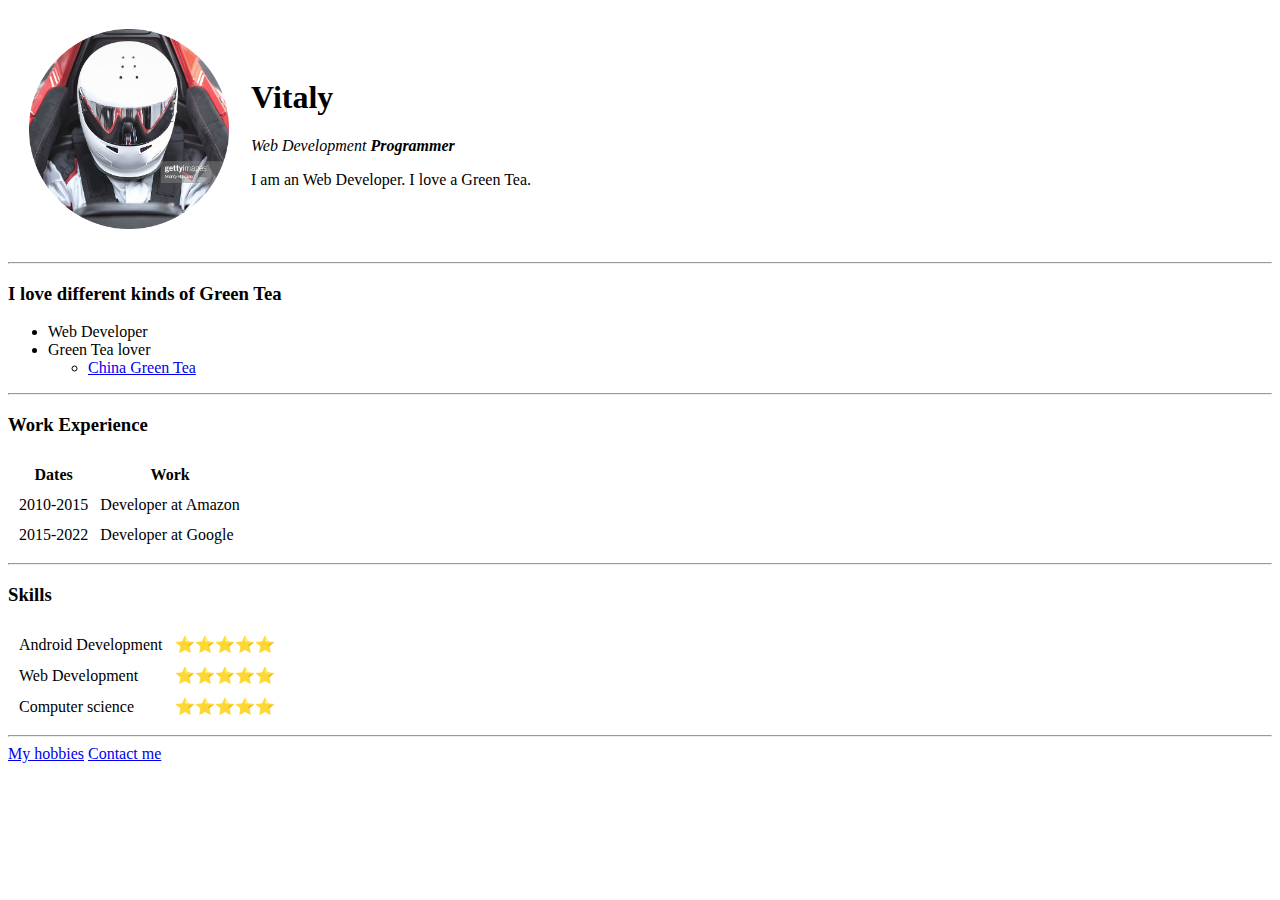
==== index.html @ 89fa6e74 "Add initial WebDev website files" ====
<!DOCTYPE html>
<html lang="en">

<head>
    <meta charset="UTF-8">
    <title>😜 WebDev1</title>
</head>

<body>
    <table cellspacing="20">
        <tr>
            <td><img src="Images/Racer-modified.png" alt="Racer" width="200" height="200"></td>
            <td>
                <h1>Vitaly</h1>
                <p><em>Web Development<strong> Programmer</strong></em></p>
                <p>I am an Web Developer. I love a Green Tea.</p>
            </td>
        </tr>
    </table>
    <hr>
    <h3>I love different kinds of Green Tea</h3>
    <ul>
        <li>Web Developer</li>
        <li>Green Tea lover
            <ul>
                <li><a href="https://www.theteaspot.com/collections/chinese-green-tea">China Green Tea</a></li>
            </ul>
        </li>
    </ul>
    <hr>
    <h3>Work Experience</h3>
    <table cellspacing="10">
       <thead>
        <tr>
            <th>Dates</th>
            <th>Work</th>
        </tr>
        </thead>
        <tbody>
        <tr>
            <td>2010-2015</td>
            <td>Developer at Amazon</td>
        </tr>
        <tr>
            <td>2015-2022</td>
            <td>Developer at Google</td>
        </tr>
        </tbody>
    </table>
    <hr>
    <h3>Skills</h3>
    <table cellspacing="10">
        <tr>
            <td>Android Development</td>
            <td>⭐⭐⭐⭐⭐</td>
        </tr>
        <tr>
            <td>Web Development</td>
            <td>⭐⭐⭐⭐⭐</td>
        </tr>
        <tr>
            <td>Computer science</td>
            <td>⭐⭐⭐⭐⭐</td>
        </tr>
    </table>
    <hr> <a href="My hobbies.html">My hobbies</a> <a href="Contact-me.html">Contact me</a> </body>

</html>
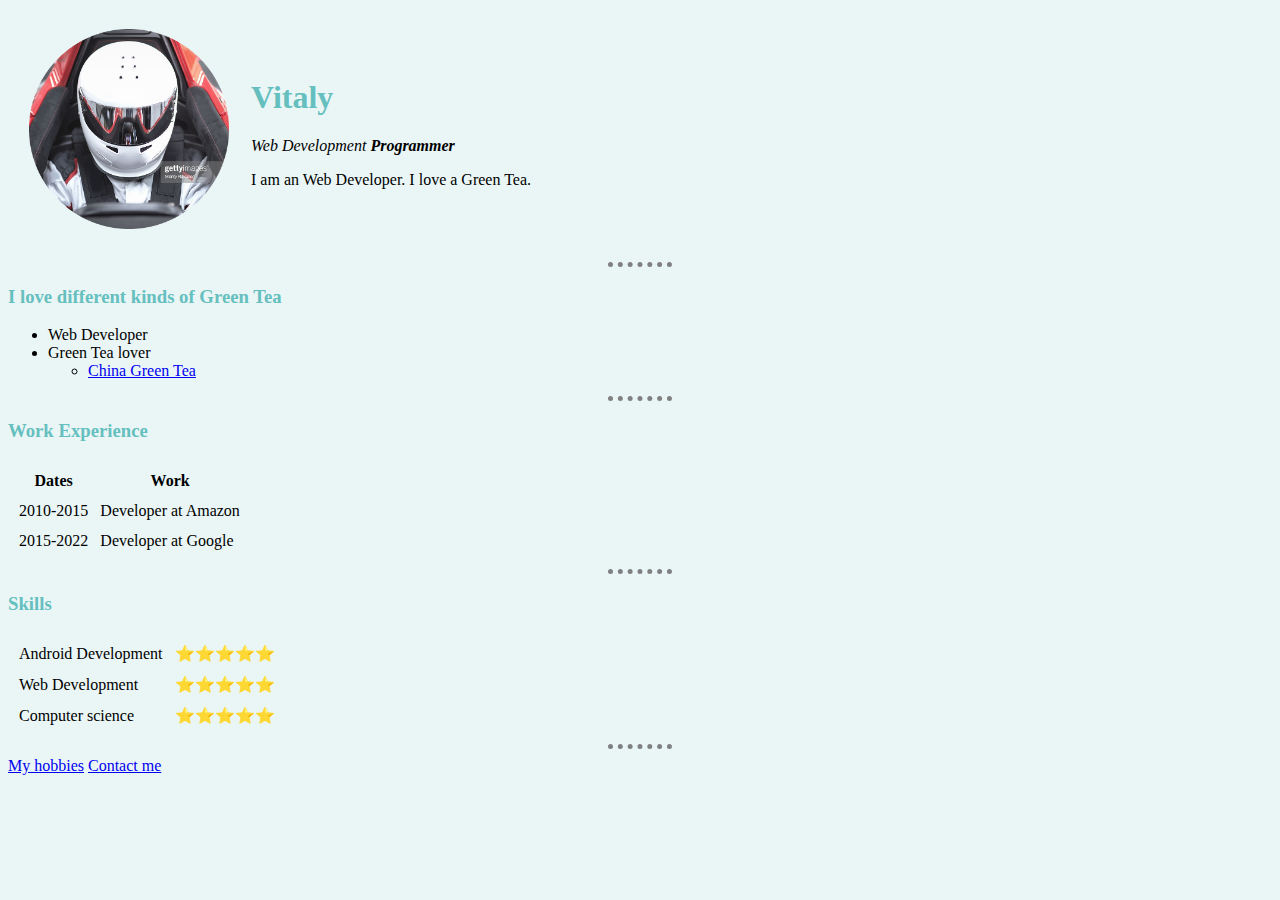
==== commit 38b339ac: "Add files via upload" ====
--- a/index.html
+++ b/index.html
@@ -4,6 +4,7 @@
 <head>
     <meta charset="UTF-8">
     <title>😜 WebDev1</title>
+    <link rel="stylesheet" href="styles.css">
 </head>
 
 <body>
--- a/styles.css
+++ b/styles.css
@@ -0,0 +1,13 @@
+body {
+    background-color: #EAF6F6;
+}
+hr {
+    border-style: none;
+    border-top-style: dotted;
+    border-color: grey;
+    border-width: 5px;
+    width: 5%;
+}
+h1,h3 {
+    color: #66BFBF;
+}
